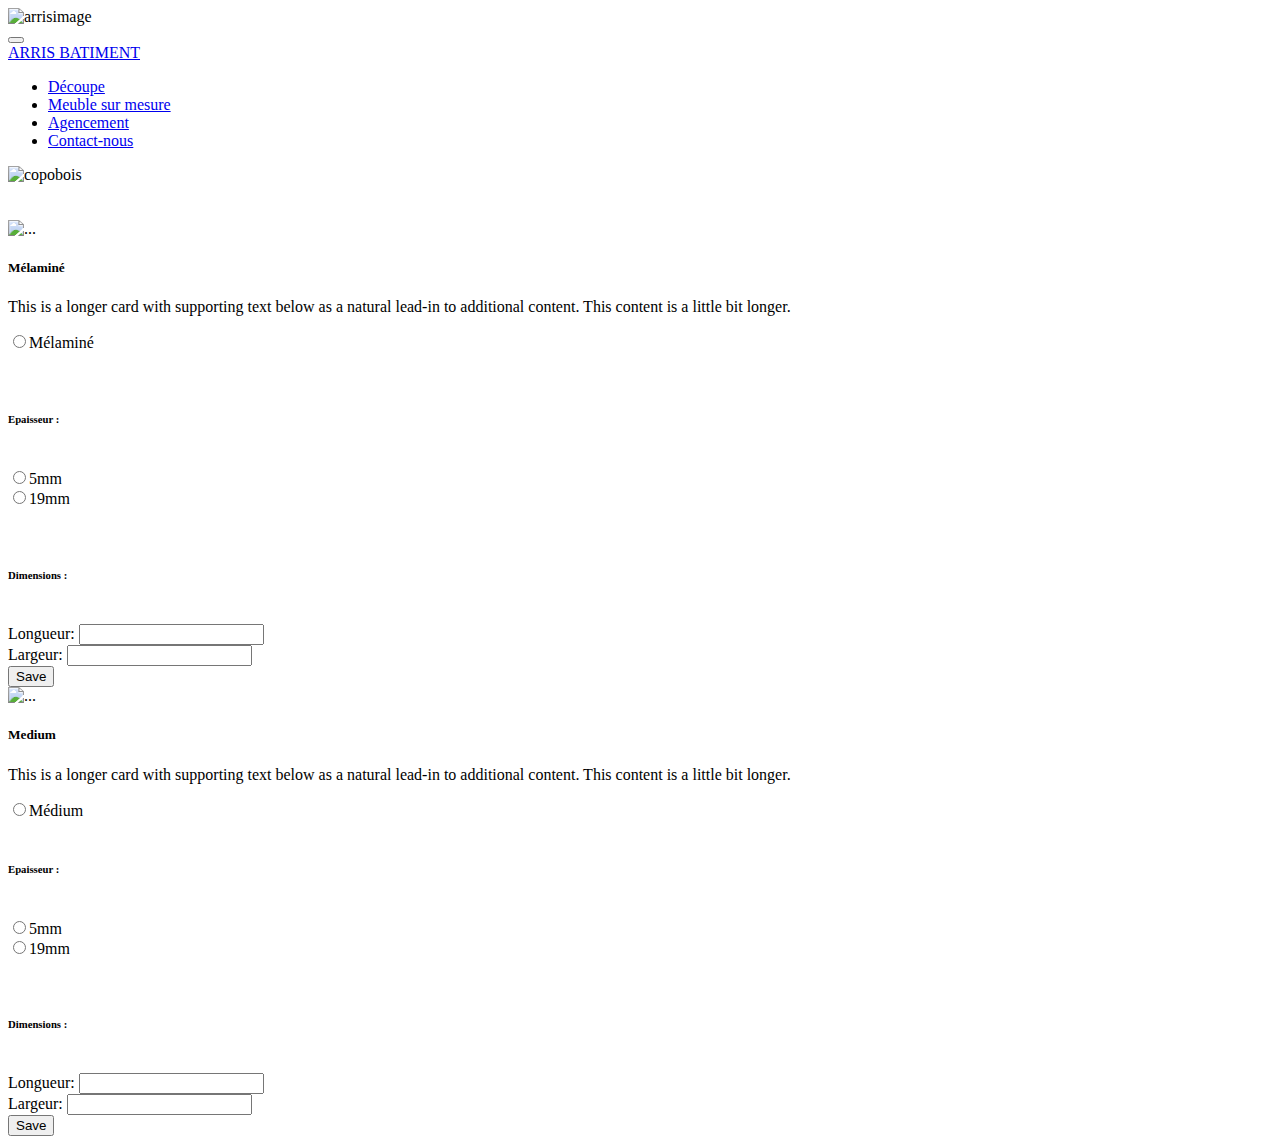
==== src/main/resources/templates/decoupe.html @ f4001750 "First" ====
<!Doctype html>
<html xmlns:th="http://www.thymeleaf.org">
<head>
    <!-- Required meta tags -->
    <meta charset="utf-8">
    <meta name="viewport" content="width=device-width, initial-scale=1, shrink-to-fit=no">

    <!-- Bootstrap CSS -->
    <link rel="stylesheet" th:href="@{https://stackpath.bootstrapcdn.com/bootstrap/4.5.0/css/bootstrap.min.css}" integrity="sha384-9aIt2nRpC12Uk9gS9baDl411NQApFmC26EwAOH8WgZl5MYYxFfc+NcPb1dKGj7Sk" crossorigin="anonymous">
    <link rel="stylesheet" th:href="@{css/style.css}">
    <style>img{
        display: block;
        margin-left: auto;
        margin-right: auto
    }</style>

    <title>Arrisparis Découpe</title>
</head>
<body>

<!-- Image principale -->
<div class="container-fluid">
    <div class="container">
        <img th:src="@{/images/image.jpg}" alt="arrisimage">
    </div>
</div>

    <!-- Navbar menu  -->

    <div class="container">
        <nav class="navbar navbar-expand-lg navbar-light bg-light">
            <button class="navbar-toggler" type="button" data-toggle="collapse" data-target="#navbarTogglerDemo01" aria-controls="navbarTogglerDemo01" aria-expanded="false" aria-label="Toggle navigation">
                <span class="navbar-toggler-icon"></span>
            </button>
            <div class="collapse navbar-collapse" id="navbarTogglerDemo01">
                <a class="navbar-brand" href="#">ARRIS BATIMENT</a>

                <ul class="navbar-nav ml-auto mt-2 mt-lg-0">
                    <li class="nav-item ">
                        <a class="nav-link" href="decoupe">Découpe</a>
                    </li>
                    <li class="nav-item">
                        <a class="nav-link" href="meuble">Meuble sur mesure</a>
                    </li>
                    <li>
                        <a class="nav-link" href="agencement">Agencement</a>
                    </li>
                    <li>
                        <a class="nav-link" href="contact">Contact-nous</a>
                    </li>
                </ul>

            </div>
        </nav>
    </div>

    <!-- Image de la decoupe -->
    <div class="container">
        <img th:src="@{/images/copobois.jpg}" alt="copobois">
    </div>
</div>
<br>
<br>

<!--Choix du Produit -->

<div class="container">
    <div class="row row-cols-1 row-cols-md-2">
        <div class="col mb-4">
            <div class="card">
                <img th:src="@{/images/melamine.png}" class="card-img-top" alt="...">
                <div class="card-body">
                    <h5 class="card-title">Mélaminé</h5>
                    <p class="card-text">This is a longer card with supporting text below as a natural lead-in to additional content. This content is a little bit longer.</p>
                    <div class="form-check form-check-inline">

                        <form action="#" th:action="@{/decoupe}" method="post" th:object="${produit}"  >
                            <div class="form-check form-check-inline">
                            <input class="form-check-input" type="radio" th:field="*{nom}" value="Mélaminé">Mélaminé
                            </div>
                            <br>  <br>

                            <h6>Epaisseur : </h6>
                            <br>
                            <div class="form-check form-check-inline">
                                <input class="form-check-input" type="radio" th:field="*{epaisseur}" value="5mm">5mm
                            </div>

                            <div class="form-check form-check-inline">
                                <input class="form-check-input" type="radio" th:field="*{epaisseur}" value="19mm">19mm
                            </div>
                            <br>  <br>
                            <h6>Dimensions :</h6>
                            <br>
                            <div class="form-group mb-2">
                                <label>Longueur:</label>
                                <input class="form-control" type="text" th:field="*{longueur}" /><br/>
                            </div>

                            <div class="form-group mb-2">
                                <label>Largeur:</label>
                                <input class="form-control" type="text" th:field="*{largeur}" /><br/>
                            </div>

                            <button class ="btn btn-warning container" value="Save" type="submit" role="button">Save</button>
                        </form>
                    </div>
                </div>
            </div>
        </div>
    </div>

     <div class="col mb-4">
            <div class="card">
                <img th:src="@{/images/medium.jpg}" class="card-img-top" alt="...">
                <div class="card-body">
                    <h5 class="card-title">Medium</h5>
                    <p class="card-text">This is a longer card with supporting text below as a natural lead-in to additional content. This content is a little bit longer.</p>
                    <div class="form-check form-check-inline">

                     <form action="#" th:action="@{/decoupe}" th:object="${produit}" method="post">

                     <input class="form-check-input" type="radio" th:field="*{nom}" value="Médium">Médium
                     <br>  <br>

                         <h6>Epaisseur : </h6>
                         <br>

                         <div class="form-check form-check-inline">
                             <input class="form-check-input" type="radio" th:field="*{epaisseur}" value="5mm">5mm
                         </div>

                         <div class="form-check form-check-inline">
                             <input class="form-check-input" type="radio" th:field="*{epaisseur}" value="19mm">19mm
                         </div>
                         <br>  <br>
                         <h6>Dimensions :</h6>
                         <br>
                         <div class="form-group mb-2">
                             <label>Longueur:</label>
                             <input class="form-control" type="text" th:field="*{longueur}" /><br/>
                         </div>

                         <div class="form-group mb-2">
                             <label>Largeur:</label>
                             <input class="form-control" type="text" th:field="*{largeur}" /><br/>
                         </div>

                         <button class ="btn btn-warning container" value="Save" type="submit" role="button">Save</button>
                     </form>
                    </div>
                </div>
            </div>
        </div>
    </div>

    <!-- Optional JavaScript -->
    <!-- jQuery first, then Popper.js, then Bootstrap JS -->
    <script src="https://code.jquery.com/jquery-3.5.1.slim.min.js" integrity="sha384-DfXdz2htPH0lsSSs5nCTpuj/zy4C+OGpamoFVy38MVBnE+IbbVYUew+OrCXaRkfj" crossorigin="anonymous"></script>
    <script src="https://cdn.jsdelivr.net/npm/popper.js@1.16.0/dist/umd/popper.min.js" integrity="sha384-Q6E9RHvbIyZFJoft+2mJbHaEWldlvI9IOYy5n3zV9zzTtmI3UksdQRVvoxMfooAo" crossorigin="anonymous"></script>
    <script src="https://stackpath.bootstrapcdn.com/bootstrap/4.5.0/js/bootstrap.min.js" integrity="sha384-OgVRvuATP1z7JjHLkuOU7Xw704+h835Lr+6QL9UvYjZE3Ipu6Tp75j7Bh/kR0JKI" crossorigin="anonymous"></script>
</body>
</html>
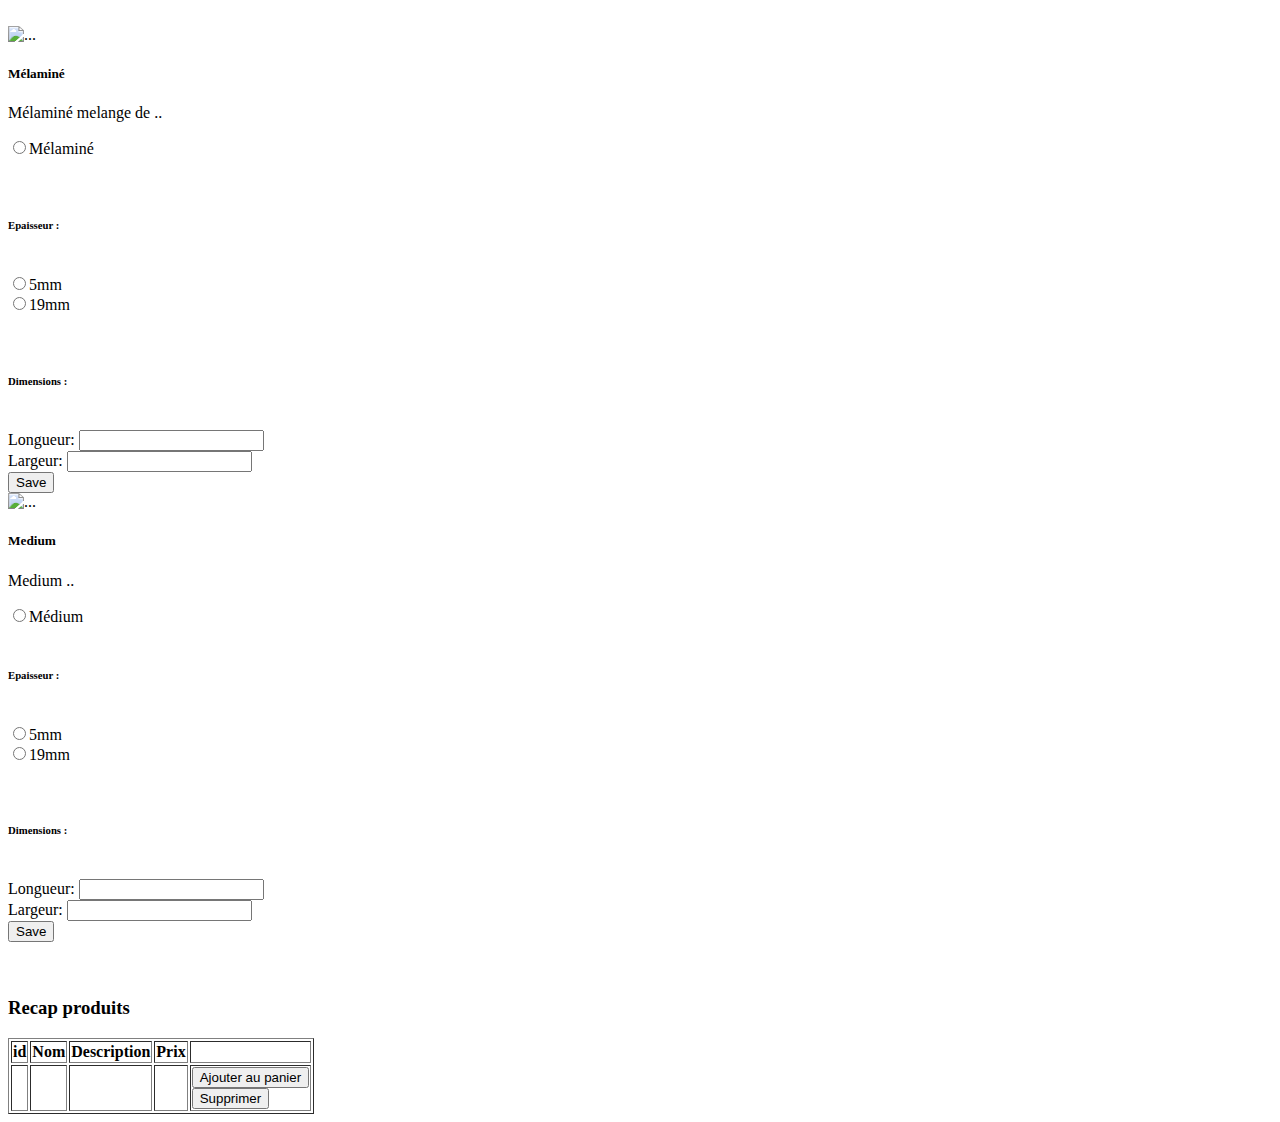
==== commit 102cf95a: "rectification" ====
--- a/src/main/resources/templates/decoupe.html
+++ b/src/main/resources/templates/decoupe.html
@@ -8,151 +8,142 @@
     <!-- Bootstrap CSS -->
     <link rel="stylesheet" th:href="@{https://stackpath.bootstrapcdn.com/bootstrap/4.5.0/css/bootstrap.min.css}" integrity="sha384-9aIt2nRpC12Uk9gS9baDl411NQApFmC26EwAOH8WgZl5MYYxFfc+NcPb1dKGj7Sk" crossorigin="anonymous">
     <link rel="stylesheet" th:href="@{css/style.css}">
-    <style>img{
-        display: block;
-        margin-left: auto;
-        margin-right: auto
-    }</style>
 
     <title>Arrisparis Découpe</title>
 </head>
 <body>
 
-<!-- Image principale -->
-<div class="container-fluid">
-    <div class="container">
-        <img th:src="@{/images/image.jpg}" alt="arrisimage">
-    </div>
-</div>
-
-    <!-- Navbar menu  -->
-
-    <div class="container">
-        <nav class="navbar navbar-expand-lg navbar-light bg-light">
-            <button class="navbar-toggler" type="button" data-toggle="collapse" data-target="#navbarTogglerDemo01" aria-controls="navbarTogglerDemo01" aria-expanded="false" aria-label="Toggle navigation">
-                <span class="navbar-toggler-icon"></span>
-            </button>
-            <div class="collapse navbar-collapse" id="navbarTogglerDemo01">
-                <a class="navbar-brand" href="#">ARRIS BATIMENT</a>
-
-                <ul class="navbar-nav ml-auto mt-2 mt-lg-0">
-                    <li class="nav-item ">
-                        <a class="nav-link" href="decoupe">Découpe</a>
-                    </li>
-                    <li class="nav-item">
-                        <a class="nav-link" href="meuble">Meuble sur mesure</a>
-                    </li>
-                    <li>
-                        <a class="nav-link" href="agencement">Agencement</a>
-                    </li>
-                    <li>
-                        <a class="nav-link" href="contact">Contact-nous</a>
-                    </li>
-                </ul>
-
-            </div>
-        </nav>
-    </div>
-
-    <!-- Image de la decoupe -->
-    <div class="container">
-        <img th:src="@{/images/copobois.jpg}" alt="copobois">
-    </div>
-</div>
+<!-- Navbar menu  -->
+<div th:include="fragment/navbar.html"></div>
 <br>
-<br>
+<!-- END nav -->
 
 <!--Choix du Produit -->
 
-<div class="container">
-    <div class="row row-cols-1 row-cols-md-2">
-        <div class="col mb-4">
-            <div class="card">
-                <img th:src="@{/images/melamine.png}" class="card-img-top" alt="...">
-                <div class="card-body">
-                    <h5 class="card-title">Mélaminé</h5>
-                    <p class="card-text">This is a longer card with supporting text below as a natural lead-in to additional content. This content is a little bit longer.</p>
-                    <div class="form-check form-check-inline">
+        <div class="container">
+           <div class="card-group">
+                    <div class="card">
+                        <img th:src="@{/images/melamine.png}" class="card-img-top" alt="...">
+                        <div class="card-body">
+                            <h5 class="card-title">Mélaminé</h5>
+                            <p class="card-text"> Mélaminé melange de ..</p>
+                            <div class="form-check form-check-inline">
 
-                        <form action="#" th:action="@{/decoupe}" method="post" th:object="${produit}"  >
-                            <div class="form-check form-check-inline">
-                            <input class="form-check-input" type="radio" th:field="*{nom}" value="Mélaminé">Mélaminé
+                                <form th:action="@{/decoupe}" method="post" th:object="${produit}"  >
+                                    <div class="form-check form-check-inline">
+                                    <input class="form-check-input" type="radio" th:field="*{nom}" value="Mélaminé">Mélaminé
+                                    </div>
+                                    <br>  <br>
+
+                                    <h6>Epaisseur : </h6>
+                                    <br>
+                                    <div class="form-check form-check-inline">
+                                        <input class="form-check-input" type="radio" th:field="*{epaisseur}" value="5mm">5mm
+                                    </div>
+
+                                    <div class="form-check form-check-inline">
+                                        <input class="form-check-input" type="radio" th:field="*{epaisseur}" value="19mm">19mm
+                                    </div>
+                                    <br>  <br>
+                                    <h6>Dimensions :</h6>
+                                    <br>
+                                    <div class="form-group mb-2">
+                                        <label>Longueur:</label>
+                                        <input class="form-control" type="text" th:field="*{longueur}"/><br/>
+                                    </div>
+
+                                    <div class="form-group mb-2">
+                                        <label>Largeur:</label>
+                                        <input class="form-control" type="text" th:field="*{largeur}"/><br/>
+                                    </div>
+
+                                    <button class ="btn btn-warning container" value="Save" type="submit" role="button">Save</button>
+                                </form>
                             </div>
-                            <br>  <br>
+                        </div>
+                    </div>
 
-                            <h6>Epaisseur : </h6>
-                            <br>
-                            <div class="form-check form-check-inline">
-                                <input class="form-check-input" type="radio" th:field="*{epaisseur}" value="5mm">5mm
+
+                            <div class="card">
+                                <img th:src="@{/images/medium.jpg}" class="card-img-top" alt="...">
+                                    <div class="card-body">
+                                        <h5 class="card-title">Medium</h5>
+                                        <p class="card-text">Medium ..</p>
+
+                                        <div class="form-check form-check-inline">
+
+                                         <form action="#" th:action="@{/decoupe}" th:object="${produit}" method="post">
+
+                                         <input class="form-check-input" type="radio" th:field="*{nom}" value="Médium">Médium
+                                         <br>  <br>
+
+                                             <h6>Epaisseur : </h6>
+                                             <br>
+
+                                             <div class="form-check form-check-inline">
+                                                 <input class="form-check-input" type="radio" th:field="*{epaisseur}" value="5mm">5mm
+                                             </div>
+
+                                             <div class="form-check form-check-inline">
+                                                 <input class="form-check-input" type="radio" th:field="*{epaisseur}" value="19mm">19mm
+                                             </div>
+                                             <br>  <br>
+                                             <h6>Dimensions :</h6>
+                                             <br>
+                                             <div class="form-group mb-2">
+                                                 <label>Longueur:</label>
+                                                 <input class="form-control" type="text" th:field="*{longueur}" /><br/>
+                                             </div>
+
+                                             <div class="form-group mb-2">
+                                                 <label>Largeur:</label>
+                                                 <input class="form-control" type="text" th:field="*{largeur}" /><br/>
+                                             </div>
+
+                                             <button class ="btn btn-warning container" value="Save" type="submit" role="button">Save</button>
+                                         </form>
+                                     </div>
+                                </div>
                             </div>
+                    </div>
+        </div>
 
-                            <div class="form-check form-check-inline">
-                                <input class="form-check-input" type="radio" th:field="*{epaisseur}" value="19mm">19mm
-                            </div>
-                            <br>  <br>
-                            <h6>Dimensions :</h6>
-                            <br>
-                            <div class="form-group mb-2">
-                                <label>Longueur:</label>
-                                <input class="form-control" type="text" th:field="*{longueur}" /><br/>
-                            </div>
+        <br><br>
 
-                            <div class="form-group mb-2">
-                                <label>Largeur:</label>
-                                <input class="form-control" type="text" th:field="*{largeur}" /><br/>
-                            </div>
+        <h3>Recap produits</h3>
 
-                            <button class ="btn btn-warning container" value="Save" type="submit" role="button">Save</button>
+        <div class="table">
+            <table border="1">
+                <thead>
+                <tr>
+                    <th>id</th>
+                    <th>Nom</th>
+                    <th>Description</th>
+                    <th>Prix</th>
+                    <th>&nbsp</th>
+                </tr>
+                </thead>
+                <tbody>
+                <tr th:each="produit : ${produits}">
+                    <td th:text="${produit.id}"></td>
+                    <td th:text="${produit.type}+' en '+${produit.nom}"></td>
+                    <td th:text="${produit.longueur}+'x'+${produit.largeur}"></td>
+                    <td th:text="${produit.prix}"></td>
+                    <td>
+                        <form action="#" th:action="@{/panier}" method="post">
+                            <input type="hidden" th:value="${produit.id}" name="id"/>
+                            <button type="submit">Ajouter au panier</button>
                         </form>
-                    </div>
-                </div>
-            </div>
+                        <form th:action="@{/delete/{id}(id=${produit.id})}" method="get">
+                            <button type="submit" role ="button" class = "btn btn-warning containe" >Supprimer</button>
+                        </form>
+                    </td>
+                </tr>
+                </tbody>
+            </table>
         </div>
-    </div>
 
-     <div class="col mb-4">
-            <div class="card">
-                <img th:src="@{/images/medium.jpg}" class="card-img-top" alt="...">
-                <div class="card-body">
-                    <h5 class="card-title">Medium</h5>
-                    <p class="card-text">This is a longer card with supporting text below as a natural lead-in to additional content. This content is a little bit longer.</p>
-                    <div class="form-check form-check-inline">
 
-                     <form action="#" th:action="@{/decoupe}" th:object="${produit}" method="post">
-
-                     <input class="form-check-input" type="radio" th:field="*{nom}" value="Médium">Médium
-                     <br>  <br>
-
-                         <h6>Epaisseur : </h6>
-                         <br>
-
-                         <div class="form-check form-check-inline">
-                             <input class="form-check-input" type="radio" th:field="*{epaisseur}" value="5mm">5mm
-                         </div>
-
-                         <div class="form-check form-check-inline">
-                             <input class="form-check-input" type="radio" th:field="*{epaisseur}" value="19mm">19mm
-                         </div>
-                         <br>  <br>
-                         <h6>Dimensions :</h6>
-                         <br>
-                         <div class="form-group mb-2">
-                             <label>Longueur:</label>
-                             <input class="form-control" type="text" th:field="*{longueur}" /><br/>
-                         </div>
-
-                         <div class="form-group mb-2">
-                             <label>Largeur:</label>
-                             <input class="form-control" type="text" th:field="*{largeur}" /><br/>
-                         </div>
-
-                         <button class ="btn btn-warning container" value="Save" type="submit" role="button">Save</button>
-                     </form>
-                    </div>
-                </div>
-            </div>
-        </div>
-    </div>
 
     <!-- Optional JavaScript -->
     <!-- jQuery first, then Popper.js, then Bootstrap JS -->
